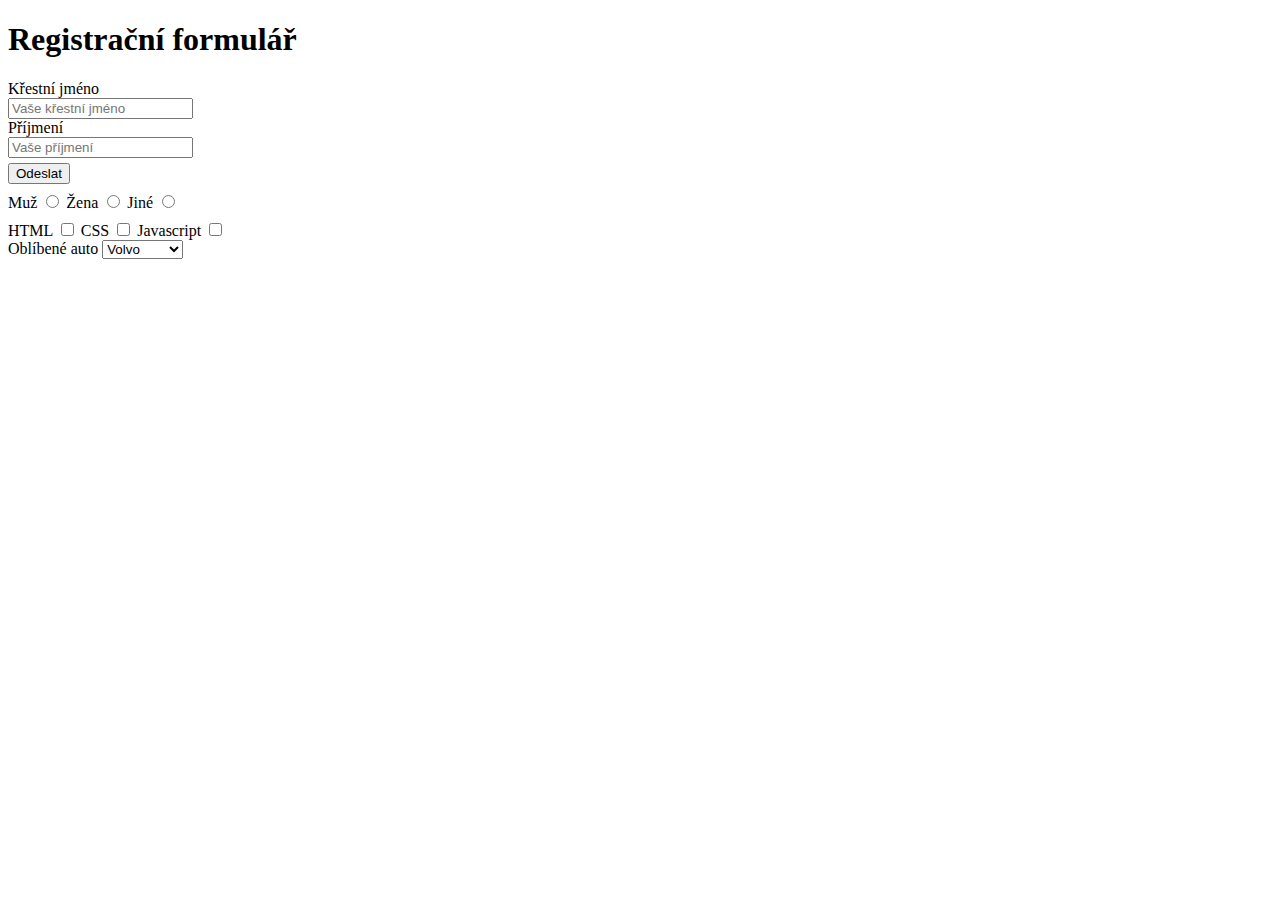
==== form.html @ e38c0033 "Úprava stránky" ====
<!DOCTYPE html>
<html lang="en">
<head>
    <meta charset="UTF-8">
    <meta name="viewport" content="width=device-width, initial-scale=1.0">
    <title>Registrační formulář</title>
<style>
    .btn {
        margin-top: 5px;
    }
    .my-1 {
        margin-top: 8px;
    }
    .div {
        margin-top: 8px;
    }

</style>
</head>
<body>
    <h1>Registrační formulář</h1>
    <form>
    <div><label for="krestni">Křestní jméno</label></div>
    <div><input type="text" name="krestni" placeholder="Vaše křestní jméno"></div>
    <div><label for="prijmeni">Příjmení</label></div>
    <div><input type="text" name="prijmeni" placeholder="Vaše příjmení"></div>
    <div class="btn"><input type="submit" value="Odeslat"></div>
    <div class="my-1">
        <label for="muz">Muž</label>
        <input type="radio" name="pohlaví" id="muz">
        <label for="zena">Žena</label>
        <input type="radio" name="pohlavi" id="zena">
        <label for="jine">Jiné</label>
        <input type="radio" name="pohlavi" id="otr">
    </div>
    <div class="my-1">
        <label for="html">HTML</label>
        <input type="checkbox"name="html" id="html">
        <label for="css">CSS</label>
        <input type="checkbox"name="css" id="css">
        <label for="javascript">Javascript</label>
        <input type="checkbox"name="java" id="java">
    </div>
    <label for="cars">Oblíbené auto</label>
    <select name="cars" id="cars">
    <div>
        <option value="volvo">Volvo</option>
        <option value="fiat">Fiat</option>
        <option value="skoda">Škoda</option>
        <option value="mercedes">Mercedes</option>


    </div>




    </select>



</form>


</body>
</html>
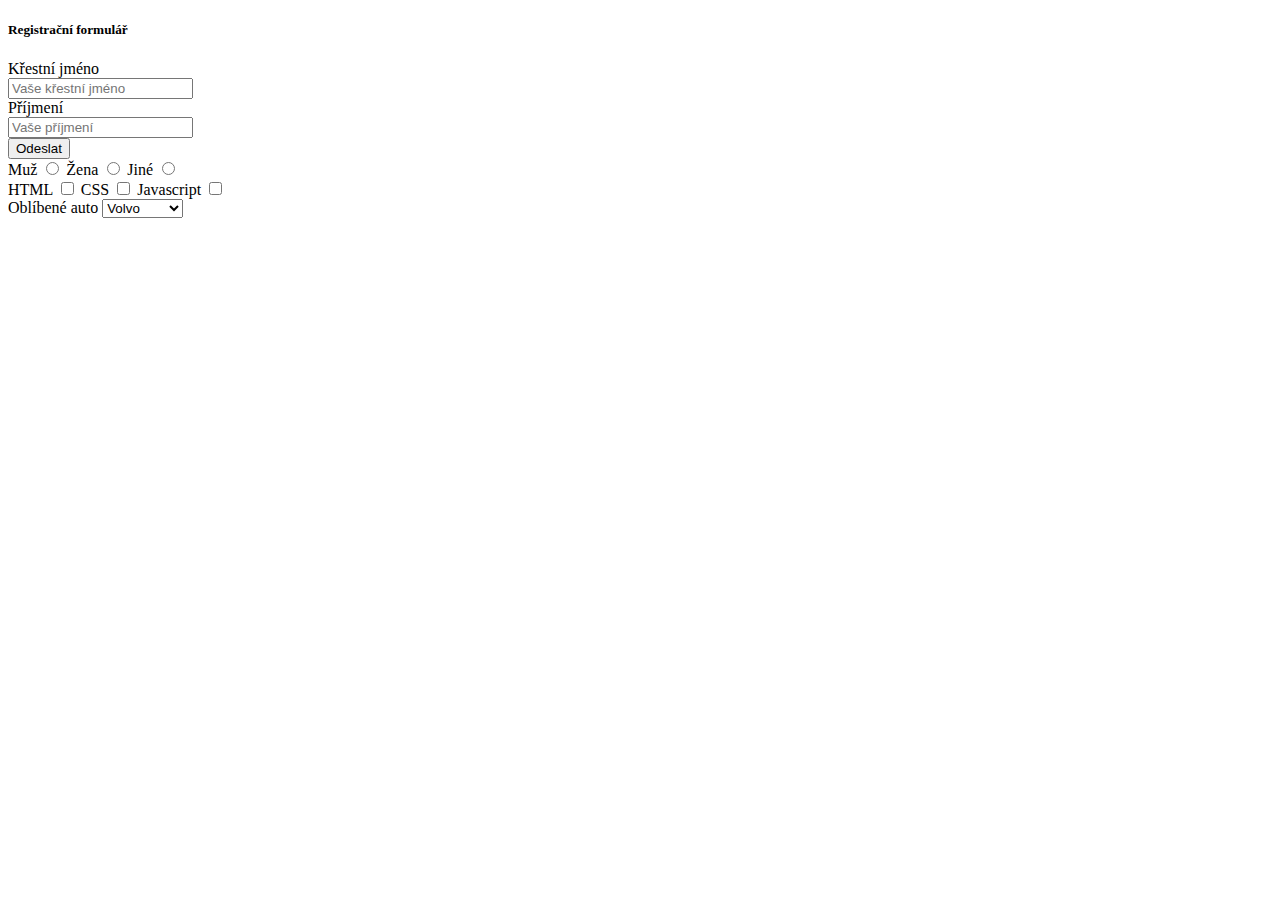
==== commit 66239d3b: "28.11 Hodina Progress" ====
--- a/form.html
+++ b/form.html
@@ -4,21 +4,11 @@
     <meta charset="UTF-8">
     <meta name="viewport" content="width=device-width, initial-scale=1.0">
     <title>Registrační formulář</title>
-<style>
-    .btn {
-        margin-top: 5px;
-    }
-    .my-1 {
-        margin-top: 8px;
-    }
-    .div {
-        margin-top: 8px;
-    }
+  
 
-</style>
 </head>
 <body>
-    <h1>Registrační formulář</h1>
+    <h5>Registrační formulář</h5>
     <form>
     <div><label for="krestni">Křestní jméno</label></div>
     <div><input type="text" name="krestni" placeholder="Vaše křestní jméno"></div>
